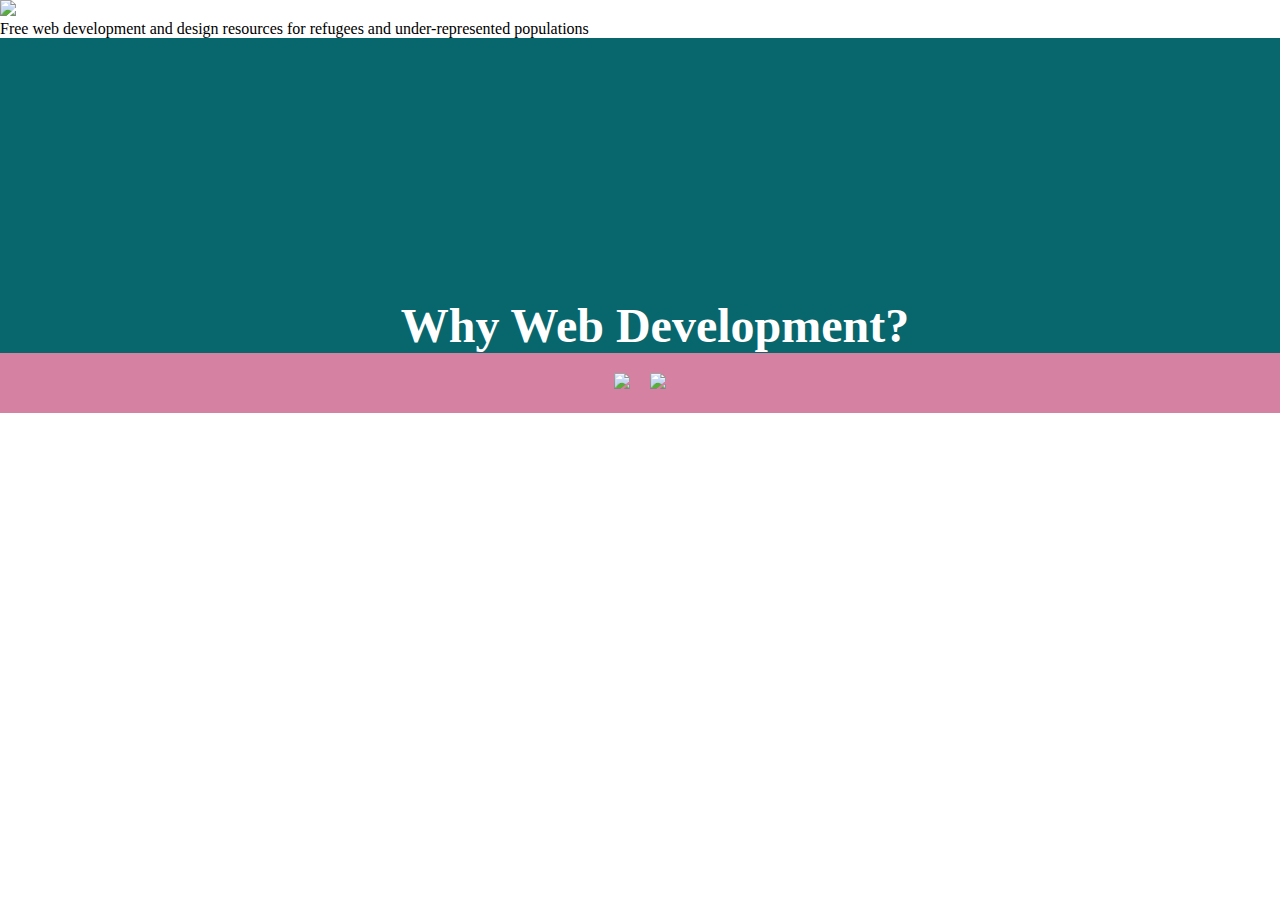
==== Free_Coding_Resources/why_web_dev.html @ f144b29e "added why page" ====
﻿<!DOCTYPE html>

<html lang="en" xmlns="http://www.w3.org/1999/xhtml">
<head>
    <meta charset="utf-8" />
    <meta http-equiv="X-UA-Compatible" content="IE=edge">
    <meta name="viewport" content="width=device-width, initial-scale=1">
    <!-- The above 3 meta tags *must* come first in the head; any other head content must come *after* these tags -->
    <title>Why Web Development</title>

    <!-- Bootstrap -->
    <link href="css/bootstrap.min.css" rel="stylesheet">
    <link href="css/resources.css" rel="stylesheet" />
    <!-- HTML5 shim and Respond.js for IE8 support of HTML5 elements and media queries -->
    <!-- WARNING: Respond.js doesn't work if you view the page via file:// -->
    <!--[if lt IE 9]>
      <script src="https://oss.maxcdn.com/html5shiv/3.7.3/html5shiv.min.js"></script>
      <script src="https://oss.maxcdn.com/respond/1.4.2/respond.min.js"></script>
    <![endif]-->
</head>
<body>

    <div class="wrapper">
        <nav class="logo">
            <a class="navbar-brand" href="#"><img src="img/logo.png" /></a>
            <!-- The overlay -->
            <div id="myNav" class="overlay">

                <!-- Button to close the overlay navigation -->
                <a href="javascript:void(0)" class="closebtn" onclick="closeNav()">&times;</a>

                <!-- Overlay content -->
                <div class="overlay-content">
                    <ul>
                        <li><a href="#"><img id="thumbnail" src="img/calendar_thumbnail.png" />Why Web Development?</a></li>
                        <li><a href="#"><img id="thumbnail" src="img/calendar_thumbnail.png" />Boot Camps</a></li>
                        <li><a href="#"><img id="thumbnail" src="img/calendar_thumbnail.png" />Online Learning</a></li>
                        <li><a href="#"><img id="thumbnail" src="img/calendar_thumbnail.png" />Graphics & Design</a></li>
                        <li><a href="#"><img id="thumbnail" src="img/about_icon_alt_thumbnail.png" />Other Resources</a></li>
                        <li><a href="#"><img id="thumbnail" src="img/business_world_thumbnail.png" />Blog</a></li>
                        <li><a href="#"><img id="thumbnail" src="img/performance_thumbnail.png" />About Me</a></li>
                        <li><a href="#"><img id="thumbnail" src="img/benefits_thumbnail.png" />Contact Me</a></li>
                    </ul>
                </div>

            </div>

            <!-- Use any element to open/show the overlay navigation menu -->
            <span id="menuButton" onclick="openNav()">&#9776;</span>

            <script>
            /* Open when someone clicks on the span element */
            function openNav() {
                document.getElementById("myNav").style.width = "100%";
            }

            /* Close when someone clicks on the "x" symbol inside the overlay */
            function closeNav() {
                document.getElementById("myNav").style.width = "0%";
            }
            </script>
        </nav>
        <!--Style the main content for mobile-->
        <header class="mobile"><p>Design The Future</p></header>
        <div class="flex-grid" id="mobileSubheading">Free web development and design resources for refugees and under-represented populations</div>

        <!--Style the main content for tablet and desktop-->
        <div class="flex-grid" id="mainInfo">
            <!--<div id="mainImage"><img src="img/handshake.jpg" class="img-responsive" /></div>-->
            <div id="mainText">Why Web Development?</div>
        </div>

        <div class="flex-grid" id="footer">
            <div id="footerIcon"><a href="#"><img src="img/about_icon.png"</a></div>
            <div id="footerIcon"><a href="#"><img src="img/email_icon_2.png"</a></div>
        </div>

</body>
</html>
---- Free_Coding_Resources/css/resources.css ----
﻿
body {
    margin: 0;
}

.wrapper {
  display: -webkit-box;
  display: -moz-box;
  display: -ms-flexbox;
  display: -webkit-flex;
  display: flex;  
  
  -webkit-flex-flow: row wrap;
  flex-flow: row wrap;
  
}

.wrapper > * {
    display: flex;
    flex: 1 100%;
}

.header {
  background: #DA5A78;
  height: 30px;
}

.logo {
    display: flex;
    background: #fff;
    justify-content: space-between !important;
}

/* The Overlay (background) */
.overlay {
    /* Height & width depends on how you want to reveal the overlay (see JS below) */    
    height: 100%;
    width: 0;
    position: fixed; /* Stay in place */
    z-index: 1; /* Sit on top */
    left: 0;
    top: 0;
    background-color: rgb(0,0,0); /* Grey fallback color */
    background-color: rgba(175,175,175, 0.9); /* Grey w/opacity */
    overflow-x: hidden; /* Disable horizontal scroll */
    transition: 0.5s; /* 0.5 second transition effect to slide in or slide down the overlay (height or width, depending on reveal) */
    -ms-overflow-style: none; /*hides menu scrollbar in IE*/
}

/*hides menu scrollbar in Chrome*/
.overlay::-webkit-scrollbar {
    width: 0 !important;
}

/* Position and style the content inside the overlay */
.overlay-content {
    position: relative;
    top: 15%; /* 25% from the top */
    width: 100%; /* 100% width */
    text-align: left; /* Left-align text/links */
    margin-top: 30px; /* 30px top margin to avoid conflict with the close button on smaller screens */
}

ul {
    list-style: none;
}

.dropdown-header {
    font-size: 2em;
    font-weight: bold;
    border-top: 2px solid black;
    border-bottom: 2px solid black;
    border-left: 2px solid black;
    color: #DA5A78;
    /*color: #0c7897;*/
}

/* The navigation links inside the overlay */
.overlay a {
    padding: 8px;
    margin-left: 30px;
    text-decoration: none;
    font-size: 27px;
    font-weight: bold;
    color: #000000;
    display: block; /* Display block instead of inline */
    transition: 0.3s; /* Transition effects on hover (color) */
}

#thumbnail {
    padding-right: 10px;
    padding-bottom: 8px;
    padding-top: 0px;
}

/* When you mouse over the navigation links, change their color */
.overlay a:hover, .overlay a:focus {
    color: #f1f1f1;
}

/* Position the close button (top right corner) */
.overlay .closebtn {
    position: absolute;
    top: 20px;
    right: 45px;
    font-size: 60px;
}

/*Style the menu button*/
#menuButton {
  font-size: 2em;
  cursor: pointer;
  margin-top: 15px;
  margin-right: 10px;
}

#menuButton:hover {
  color: #31b8b1;
}

/*Style the main text for mobile*/
.mobile {
    text-align: left;
    font-weight: bold;
    color: #009F92;
    padding-left: 20px;
    font-size: 2em;
    
}

#mainText {
    display: flex;
    flex: 1;
    height: 35vh;
    padding-left: 30px;
    background-color: #08676d;
    color: #fff;
    font-weight: bold;
    font-size: 3em;
    justify-content: center !important;
    align-items: flex-end;
}

#subheading {
    display: flex;
    flex: 1;
    height: 35vh;
    padding-top: 20px;
    font-weight: bold;
    font-size: 1.5em;
    background-color: #08676d;
    color: #fff;
    justify-content: center !important;
    flex-direction: row, column;
}

.flex-grid {
  display: flex;
}

.col {
  display: flex;
  flex: 1;
  justify-content: center !important;
  padding: 20px;
}

#lastRow {
    background: #eaecef;
}

#footer {
    display: flex;
    justify-content: center;
    background-color: #D581A2;
    padding: 10px;
}

#footerIcon {
    padding: 10px;
}

@media (min-width: 992px) {
    .mobile, label, #menuButton {
        display: none !important;
    }
}

@media (min-width: 768px) and (max-width: 991px) {
    .mobile,
    #wellness,
    #ceridian {
        display: none !important;
  }

}

@media (max-width: 767px) {
    #wellness,
    #ceridian,
    #twoButtons,
    #sidebar {
        display: none !important;
    }
    #mainText {
        display: none !important;
    }
    #lastRow {
        flex-wrap: wrap !important;
    }
    .col {
        flex-basis: 50% !important;
    }
}

/* When the height of the screen is less than 450 pixels, change the font-size of the links and position the close button again, so they don't overlap */
/*@media screen and (max-height: 450px) and (max-width: 450px) {
    .overlay a {font-size: 20px}
    .overlay .closebtn {
        font-size: 40px;
        top: 15px;
        right: 35px;
    }
}*/
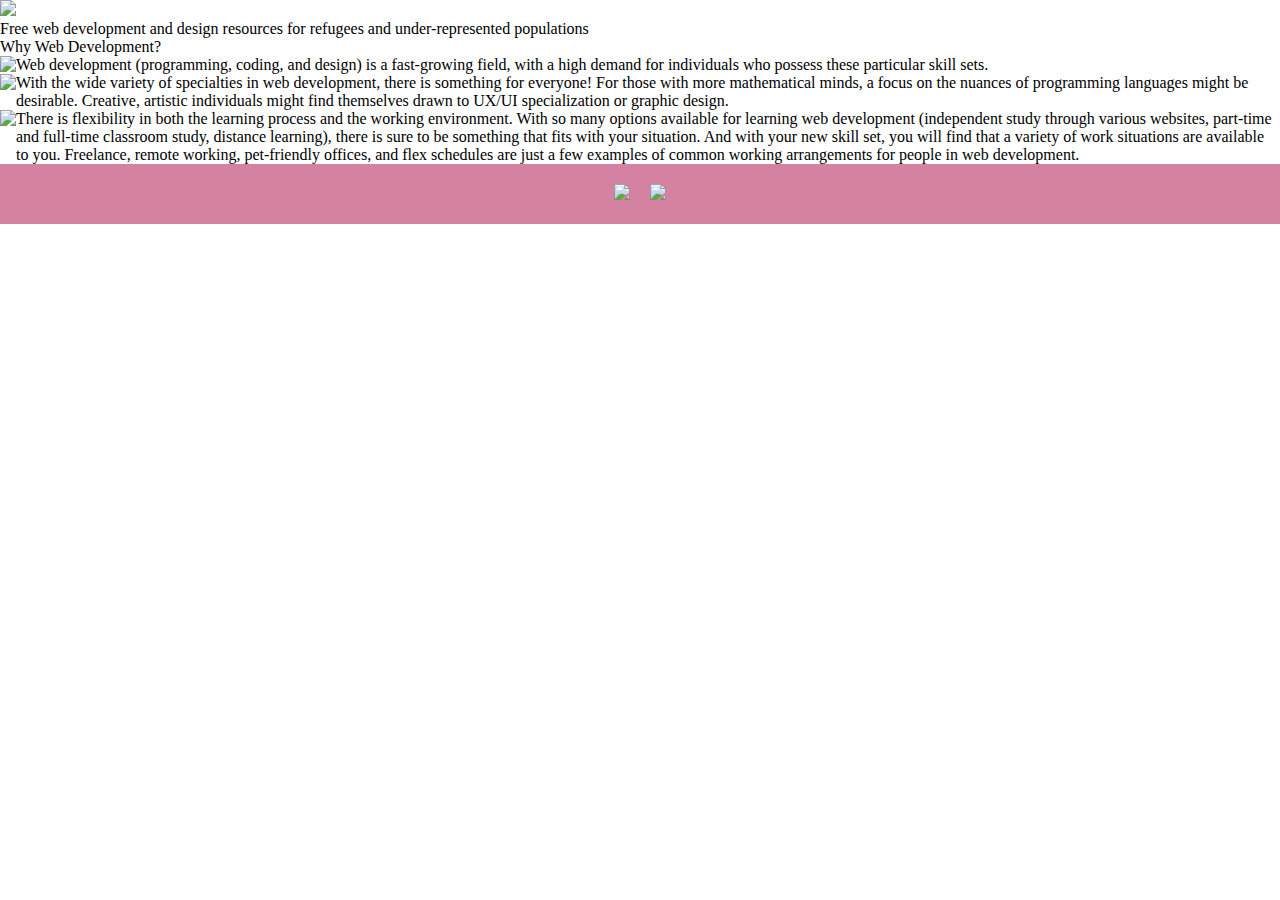
==== commit 77bdf4e1: "added styling and content" ====
--- a/Free_Coding_Resources/why_web_dev.html
+++ b/Free_Coding_Resources/why_web_dev.html
@@ -6,7 +6,7 @@
     <meta http-equiv="X-UA-Compatible" content="IE=edge">
     <meta name="viewport" content="width=device-width, initial-scale=1">
     <!-- The above 3 meta tags *must* come first in the head; any other head content must come *after* these tags -->
-    <title>Why Web Development</title>
+    <title>wDF: Why Web Development</title>
 
     <!-- Bootstrap -->
     <link href="css/bootstrap.min.css" rel="stylesheet">
@@ -67,12 +67,21 @@
         <!--Style the main content for tablet and desktop-->
         <div class="flex-grid" id="mainInfo">
             <!--<div id="mainImage"><img src="img/handshake.jpg" class="img-responsive" /></div>-->
-            <div id="mainText">Why Web Development?</div>
+            <div id="whyHeading">Why Web Development?</div>
         </div>
+        
+        <div class="flex-grid" id="whyText"><img src="img/demand.png" class="img-responsive" id="whyIcons"/>Web development (programming, coding, and design) is a fast-growing field, with a high demand for individuals who possess these particular skill sets.</div>
+
+        <div class="flex-grid" id="whyText"><img src="img/variety.png" class="img-responsive" id="whyIcons"/>With the wide variety of specialties in web development, there is something for everyone! For those with more mathematical minds, a focus on the nuances of programming languages might be desirable. Creative, artistic individuals might find themselves drawn to UX/UI specialization or graphic design.</div>
+
+        <div class="flex-grid" id="whyText"><img src="img/flexibility.png" class="img-responsive" id="whyIcons"/>There is flexibility in both the learning process and the working environment. With so many options available for learning web development (independent study through various websites, part-time and full-time classroom study, distance learning), there is sure to be something that fits with your situation. And with your new skill set, you will find that a variety of work situations are available to you. Freelance, remote working, pet-friendly offices, and flex schedules are just a few examples of common working arrangements for people in web development.</div>
+        
+     </div>
+
 
         <div class="flex-grid" id="footer">
-            <div id="footerIcon"><a href="#"><img src="img/about_icon.png"</a></div>
-            <div id="footerIcon"><a href="#"><img src="img/email_icon_2.png"</a></div>
+            <div id="footerIcon"><a href="#"><img src="img/about_icon.png"/></a></div>
+            <div id="footerIcon"><a href="#"><img src="img/email_icon_2.png"/></a></div>
         </div>
 
 </body>
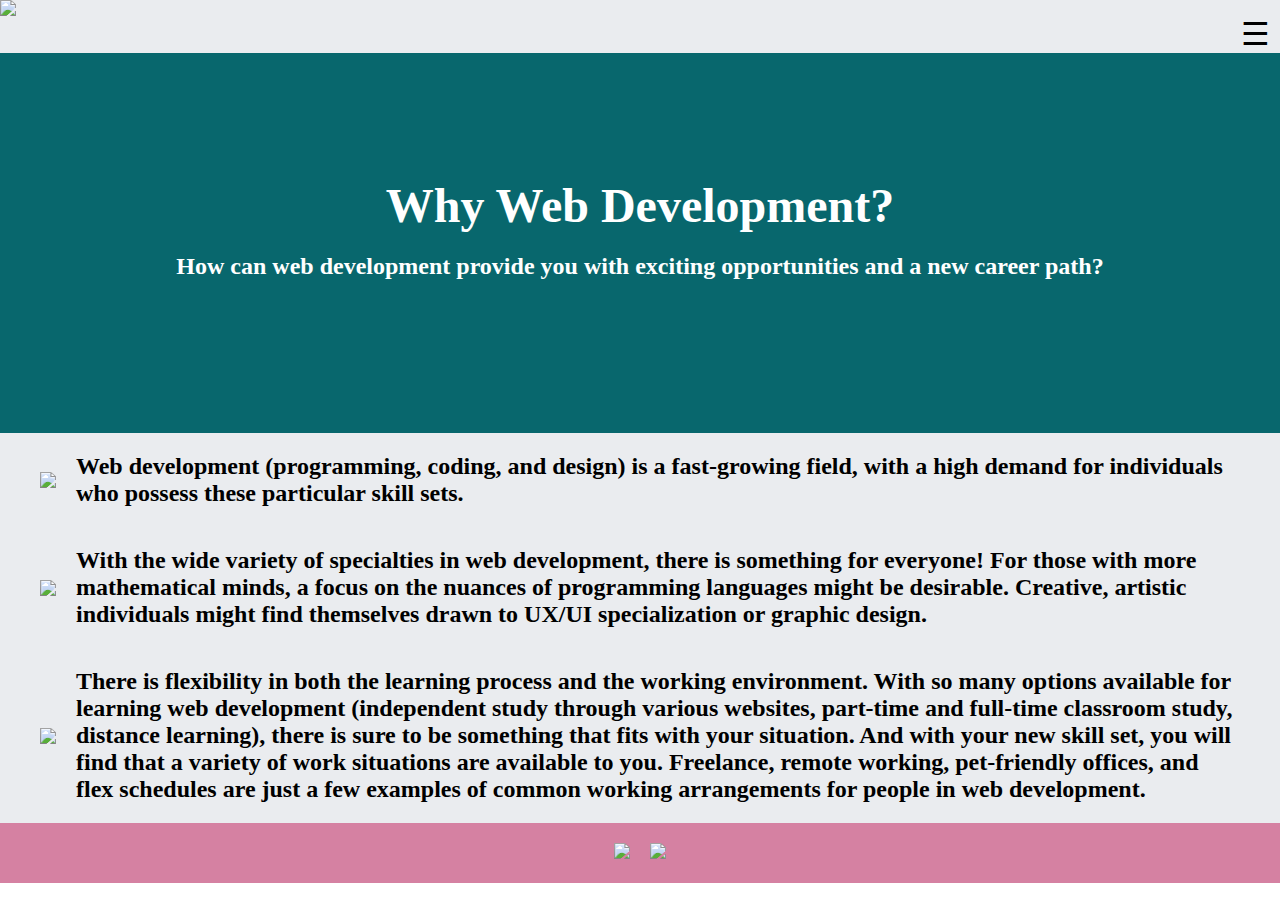
==== commit 6ec49883: "re-styled splash page, re-titled site" ====
--- a/Free_Coding_Resources/why_web_dev.html
+++ b/Free_Coding_Resources/why_web_dev.html
@@ -6,7 +6,7 @@
     <meta http-equiv="X-UA-Compatible" content="IE=edge">
     <meta name="viewport" content="width=device-width, initial-scale=1">
     <!-- The above 3 meta tags *must* come first in the head; any other head content must come *after* these tags -->
-    <title>wDF: Why Web Development</title>
+    <title>ETA: Why Web Development</title>
 
     <!-- Bootstrap -->
     <link href="css/bootstrap.min.css" rel="stylesheet">
@@ -22,7 +22,7 @@
 
     <div class="wrapper">
         <nav class="logo">
-            <a class="navbar-brand" href="#"><img src="img/logo.png" /></a>
+            <a class="navbar-brand" href="index.html"><img src="img/home-icon.png" /></a>
             <!-- The overlay -->
             <div id="myNav" class="overlay">
 
@@ -32,14 +32,15 @@
                 <!-- Overlay content -->
                 <div class="overlay-content">
                     <ul>
-                        <li><a href="#"><img id="thumbnail" src="img/calendar_thumbnail.png" />Why Web Development?</a></li>
-                        <li><a href="#"><img id="thumbnail" src="img/calendar_thumbnail.png" />Boot Camps</a></li>
-                        <li><a href="#"><img id="thumbnail" src="img/calendar_thumbnail.png" />Online Learning</a></li>
-                        <li><a href="#"><img id="thumbnail" src="img/calendar_thumbnail.png" />Graphics & Design</a></li>
-                        <li><a href="#"><img id="thumbnail" src="img/about_icon_alt_thumbnail.png" />Other Resources</a></li>
-                        <li><a href="#"><img id="thumbnail" src="img/business_world_thumbnail.png" />Blog</a></li>
-                        <li><a href="#"><img id="thumbnail" src="img/performance_thumbnail.png" />About Me</a></li>
-                        <li><a href="#"><img id="thumbnail" src="img/benefits_thumbnail.png" />Contact Me</a></li>
+                        <li><a href="index.html"><img id="thumbnail" src="img/home_icon_thumbnail.png" />Home</a></li>
+                        <li><a href="why_web_dev.html"><img id="thumbnail" src="img/why_thumbnail.png" />Why Web Development?</a></li>
+                        <li><a href="boot_camps.html"><img id="thumbnail" src="img/boot_camps_thumbnail.png" />Boot Camps</a></li>
+                        <li><a href="online_learning.html"><img id="thumbnail" src="img/online_learning_thumbnail.png" />Online Learning</a></li>
+                        <li><a href="#"><img id="thumbnail" src="img/graphics_design_thumbnail.png" />Graphics & Design</a></li>
+                        <li><a href="#"><img id="thumbnail" src="img/other_resources_thumbnail.png" />Other Resources</a></li>
+                        <li><a href="#"><img id="thumbnail" src="img/blog_thumbnail.png" />Blog</a></li>
+                        <li><a href="#"><img id="thumbnail" src="img/about_icon_thumbnail.png" />About Me</a></li>
+                        <li><a href="#"><img id="thumbnail" src="img/email_icon_2_thumbnail.png" />Contact Me</a></li>
                     </ul>
                 </div>
 
@@ -61,20 +62,29 @@
             </script>
         </nav>
         <!--Style the main content for mobile-->
-        <header class="mobile"><p>Design The Future</p></header>
-        <div class="flex-grid" id="mobileSubheading">Free web development and design resources for refugees and under-represented populations</div>
+        <header class="mobile"><p>Why Web Development?</p></header>
+        <div class="flex-grid" id="mobileSubheading">How can web development provide you with exciting opportunities and a new career path?</div>
 
         <!--Style the main content for tablet and desktop-->
         <div class="flex-grid" id="mainInfo">
-            <!--<div id="mainImage"><img src="img/handshake.jpg" class="img-responsive" /></div>-->
-            <div id="whyHeading">Why Web Development?</div>
+            <div id="bootcampHeading">Why Web Development?</div>
         </div>
+        <div class="flex-grid" id="bootcampSubheading">How can web development provide you with exciting opportunities and a new career path?</div>
         
         <div class="flex-grid" id="whyText"><img src="img/demand.png" class="img-responsive" id="whyIcons"/>Web development (programming, coding, and design) is a fast-growing field, with a high demand for individuals who possess these particular skill sets.</div>
+        <div class="flex-grid" id="whyText"><img src="img/variety.png" class="img-responsive" id="whyIcons"/>With the wide variety of specialties in web development, there is something for everyone! For those with more mathematical minds, a focus on the nuances of programming languages might be desirable. Creative, artistic individuals might find themselves drawn to UX/UI specialization or graphic design.</div>
+        <div class="flex-grid" id="whyText"><img src="img/flexibility.png" class="img-responsive" id="whyIcons"/>There is flexibility in both the learning process and the working environment. With so many options available for learning web development (independent study through various websites, part-time and full-time classroom study, distance learning), there is sure to be something that fits with your situation. And with your new skill set, you will find that a variety of work situations are available to you. Freelance, remote working, pet-friendly offices, and flex schedules are just a few examples of common working arrangements for people in web development.</div>
+        
+        <!--Style the main content for mobile-->
+        
+            <div class="flex-grid" id="whyMobile"><img src="img/demand.png" class="img-responsive" id="whyMobileIcons" /></div>
+            <div class="flex-grid" id="whyMobile">Web development (programming, coding, and design) is a fast-growing field, with a high demand for individuals who possess these particular skill sets.</div>
 
-        <div class="flex-grid" id="whyText"><img src="img/variety.png" class="img-responsive" id="whyIcons"/>With the wide variety of specialties in web development, there is something for everyone! For those with more mathematical minds, a focus on the nuances of programming languages might be desirable. Creative, artistic individuals might find themselves drawn to UX/UI specialization or graphic design.</div>
+            <div class="flex-grid" id="whyMobile"><img src="img/variety.png" class="img-responsive" id="whyMobileIcons" /></div>
+            <div class="flex-grid" id="whyMobile">With the wide variety of specialties in web development, there is something for everyone! For those with more mathematical minds, a focus on the nuances of programming languages might be desirable. Creative, artistic individuals might find themselves drawn to UX/UI specialization or graphic design.</div>
 
-        <div class="flex-grid" id="whyText"><img src="img/flexibility.png" class="img-responsive" id="whyIcons"/>There is flexibility in both the learning process and the working environment. With so many options available for learning web development (independent study through various websites, part-time and full-time classroom study, distance learning), there is sure to be something that fits with your situation. And with your new skill set, you will find that a variety of work situations are available to you. Freelance, remote working, pet-friendly offices, and flex schedules are just a few examples of common working arrangements for people in web development.</div>
+            <div class="flex-grid" id="whyMobile"><img src="img/flexibility.png" class="img-responsive" id="whyMobileIcons" /></div>
+            <div class="flex-grid" id="whyMobile">There is flexibility in both the learning process and the working environment. With so many options available for learning web development (independent study through various websites, part-time and full-time classroom study, distance learning), there is sure to be something that fits with your situation. And with your new skill set, you will find that a variety of work situations are available to you. Freelance, remote working, pet-friendly offices, and flex schedules are just a few examples of common working arrangements for people in web development.</div>
         
      </div>
 
--- a/Free_Coding_Resources/css/resources.css
+++ b/Free_Coding_Resources/css/resources.css
@@ -8,11 +8,11 @@
   display: -moz-box;
   display: -ms-flexbox;
   display: -webkit-flex;
-  display: flex;  
-  
+  display: flex;
+
   -webkit-flex-flow: row wrap;
   flex-flow: row wrap;
-  
+
 }
 
 .wrapper > * {
@@ -27,13 +27,13 @@
 
 .logo {
     display: flex;
-    background: #fff;
+    background: #eaecef;
     justify-content: space-between !important;
 }
 
 /* The Overlay (background) */
 .overlay {
-    /* Height & width depends on how you want to reveal the overlay (see JS below) */    
+    /* Height & width depends on how you want to reveal the overlay (see JS below) */
     height: 100%;
     width: 0;
     position: fixed; /* Stay in place */
@@ -122,23 +122,44 @@
 .mobile {
     text-align: left;
     font-weight: bold;
-    color: #009F92;
+    color: #08676d;
     padding-left: 20px;
+    padding-top: 15px;
     font-size: 2em;
-    
+
+}
+
+#mobileSubheading {
+    display: flex;
+    flex: 1;
+    height: 20vh;
+    padding: 20px;
+    font-weight: bold;
+    font-size: 1.5em;
+    background-color: #08676d;
+    color: #fff;
+    justify-content: center !important;
+    flex-direction: row, column;
 }
 
 #mainText {
     display: flex;
     flex: 1;
     height: 35vh;
-    padding-left: 30px;
     background-color: #08676d;
     color: #fff;
     font-weight: bold;
     font-size: 3em;
     justify-content: center !important;
     align-items: flex-end;
+}
+
+#weMobile {
+  color: #A64A71;
+}
+
+#we {
+  color: #D581A2;
 }
 
 #subheading {
@@ -146,6 +167,7 @@
     flex: 1;
     height: 35vh;
     padding-top: 20px;
+    padding-left: 10px;
     font-weight: bold;
     font-size: 1.5em;
     background-color: #08676d;
@@ -169,6 +191,81 @@
     background: #eaecef;
 }
 
+#whyHeading {
+    display: flex;
+    flex: 1;
+    height: 35vh;
+    background-color: #08676d;
+    color: #fff;
+    font-weight: bold;
+    font-size: 3em;
+    justify-content: center !important;
+    align-items: center;
+}
+
+#whyText {
+    /*display: flex;
+    flex: 1;
+    height: 45vh;*/
+    padding-top: 20px;
+    padding-left: 40px;
+    padding-right: 40px;
+    padding-bottom: 20px;
+    font-weight: bold;
+    font-size: 1.5em;
+    background: #eaecef;
+    align-items: center;
+}
+
+#whyMobile {
+    padding-left: 40px;
+    padding-right: 40px;
+    padding-bottom: 10px;
+    font-weight: bold;
+    font-size: 1.5em;
+    background: #eaecef;
+    align-items: center;
+    justify-content: center;
+}
+
+#whyIcons {
+    padding-right: 20px;
+}
+
+#whyMobileIcons {
+    padding-top: 40px;
+}
+
+#bootcampHeading {
+    display: flex;
+    flex: 1;
+    height: 20vh;
+    background-color: #08676d;
+    color: #fff;
+    font-weight: bold;
+    font-size: 3em;
+    justify-content: center !important;
+    align-items: flex-end;
+}
+
+#bootcampSubheading {
+    display: flex;
+    flex: 1;
+    height: 20vh;
+    padding-top: 20px;
+    font-weight: bold;
+    font-size: 1.5em;
+    background-color: #08676d;
+    color: #fff;
+    justify-content: center !important;
+    flex-direction: row, column;
+}
+
+#bootcampicons {
+    padding-top: 80px;
+    padding-bottom: 80px;
+}
+
 #footer {
     display: flex;
     justify-content: center;
@@ -180,29 +277,112 @@
     padding: 10px;
 }
 
+/*styling for boot camp modals*/
+
+.modal {
+   display: none; /* Hidden by default */
+   position: fixed; /* Stay in place */
+   z-index: 1; /* Sit on top */
+   left: 0;
+   top: 0;
+   width: 100%; /* Full width */
+   height: 100%; /* Full height */
+   overflow: auto; /* Enable scroll if needed */
+   background-color: rgb(0,0,0); /* Fallback color */
+   background-color: rgba(0,0,0,0.4); /* Black w/ opacity */
+}
+
+#myBtn1,
+#myBtn2,
+#myBtn3,
+#myBtn4,
+#myBtn5,
+#myBtn6,
+#myBtn7 {
+  color: black;
+}
+
+/* Modal Content/Box */
+.modal-content {
+   background-color: #fefefe;
+   color: black;
+   margin: 15% auto; /* 15% from the top and centered */
+   padding: 30px;
+   border: 1px solid #888;
+   width: 40%; /* Could be more or less, depending on screen size */
+}
+
+/* The Close Button */
+.close1,
+.close2,
+.close3,
+.close4,
+.close5,
+.close6,
+.close7 {
+   color: #aaa;
+   float: right !important;
+   font-size: 28px;
+   font-weight: bold;
+}
+
+.close1:hover,
+.close1:focus,
+.close2:hover,
+.close2:focus,
+.close3:hover,
+.close3:focus,
+.close4:hover,
+.close4:focus
+ {
+   color: black;
+   text-decoration: none;
+   cursor: pointer;
+}
+
+.listHeader {
+  text-align: left !important;
+}
+.list {
+  text-align: left !important;
+}
+
+#closeBtn5:hover,
+#closeBtn5:focus,
+#closeBtn6:hover,
+#closeBtn6:focus,
+#closeBtn7:hover,
+#closeBtn7:focus
+  {
+  color: black;
+  text-decoration: none;
+  cursor: pointer !important;
+}
+
 @media (min-width: 992px) {
-    .mobile, label, #menuButton {
+    .mobile,
+    label,
+    #mobileSubheading,
+    #whyMobile {
         display: none !important;
     }
 }
 
 @media (min-width: 768px) and (max-width: 991px) {
     .mobile,
-    #wellness,
-    #ceridian {
+    #mobileSubheading,
+    #whyMobile {
         display: none !important;
   }
 
 }
 
 @media (max-width: 767px) {
-    #wellness,
-    #ceridian,
-    #twoButtons,
-    #sidebar {
-        display: none !important;
-    }
-    #mainText {
+    #mainText,
+    #mainInfo,
+    #subheading,
+    #bootcampSubheading,
+    #whyText {
         display: none !important;
     }
     #lastRow {
@@ -222,15 +402,3 @@
         right: 35px;
     }
 }*/
-
-
-
-
-
-
-
-
-
-
-
-
